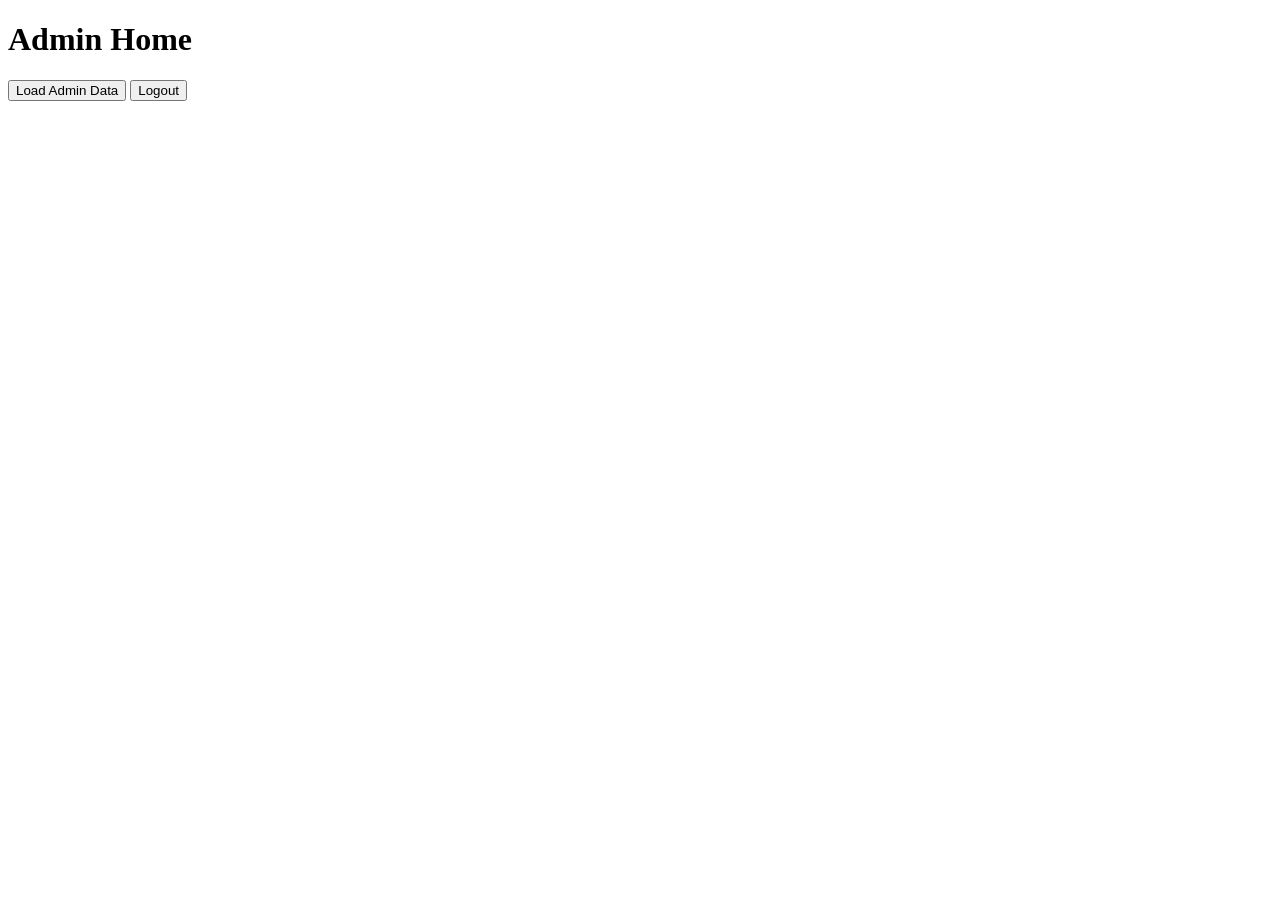
==== jwtDemo/src/main/resources/static/admin-home.html @ cc3257c3 "authentication" ====
<!DOCTYPE html>
<html lang="en">
<head>
  <meta charset="UTF-8" />
  <title>Admin Home</title>
  <link rel="stylesheet" href="/css/style.css" />
</head>
<body>
  <div class="container">
    <h1>Admin Home</h1>
    <p id="welcomeText"></p>
    <button onclick="loadAdminData()">Load Admin Data</button>
    <button onclick="logout()">Logout</button>
    <p id="apiResult"></p>
  </div>

  <script src="/js/admin.js"></script>
</body>
</html>
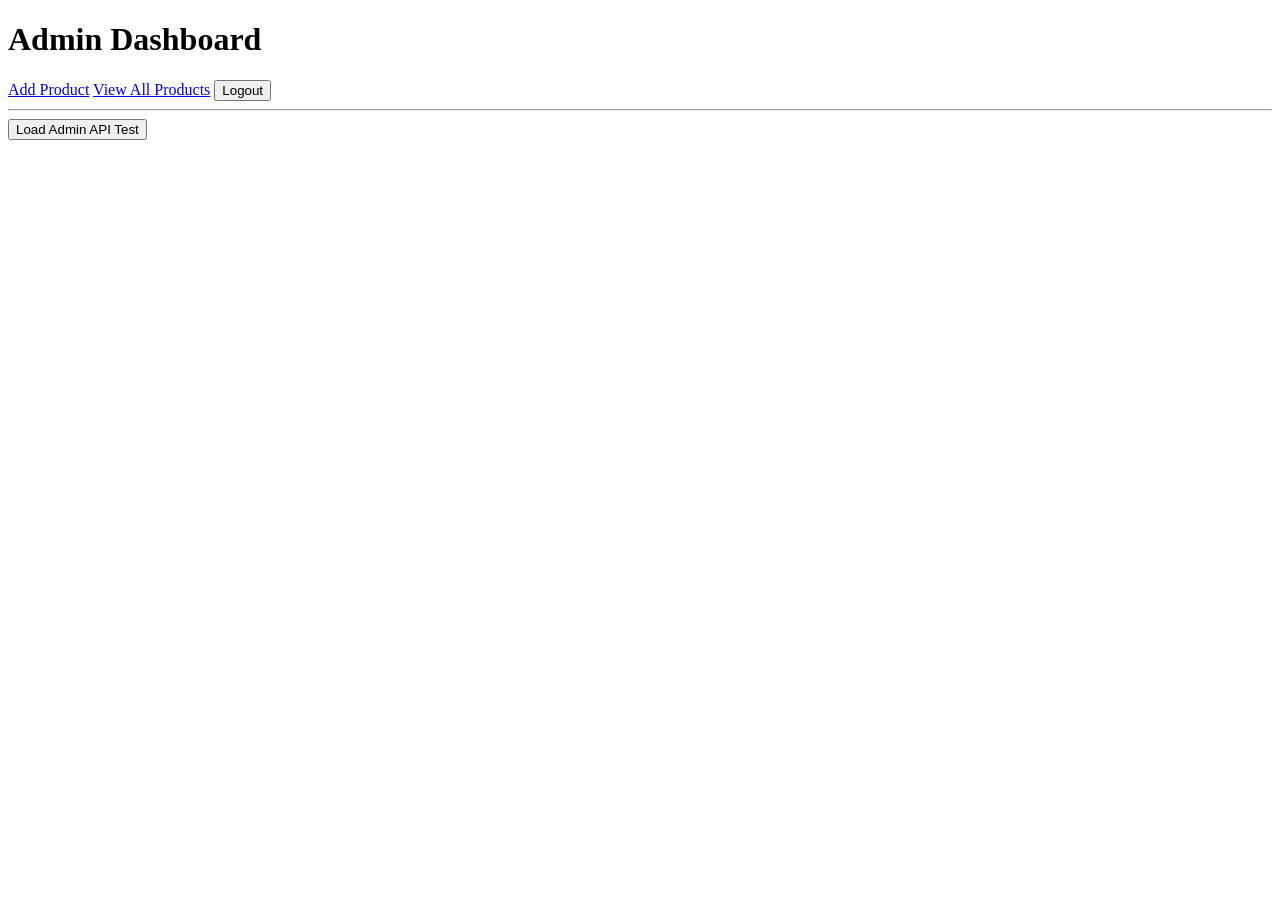
==== commit d3c4e3ca: "admin product management" ====
--- a/jwtDemo/src/main/resources/static/admin-home.html
+++ b/jwtDemo/src/main/resources/static/admin-home.html
@@ -7,10 +7,18 @@
 </head>
 <body>
   <div class="container">
-    <h1>Admin Home</h1>
+    <h1>Admin Dashboard</h1>
     <p id="welcomeText"></p>
-    <button onclick="loadAdminData()">Load Admin Data</button>
-    <button onclick="logout()">Logout</button>
+
+    <div class="actions">
+      <a href="/add-product.html">Add Product</a>
+      <a href="/all-products-admin.html">View All Products</a>
+      <button onclick="logout()">Logout</button>
+    </div>
+
+    <hr />
+
+    <button onclick="loadAdminData()">Load Admin API Test</button>
     <p id="apiResult"></p>
   </div>
 
